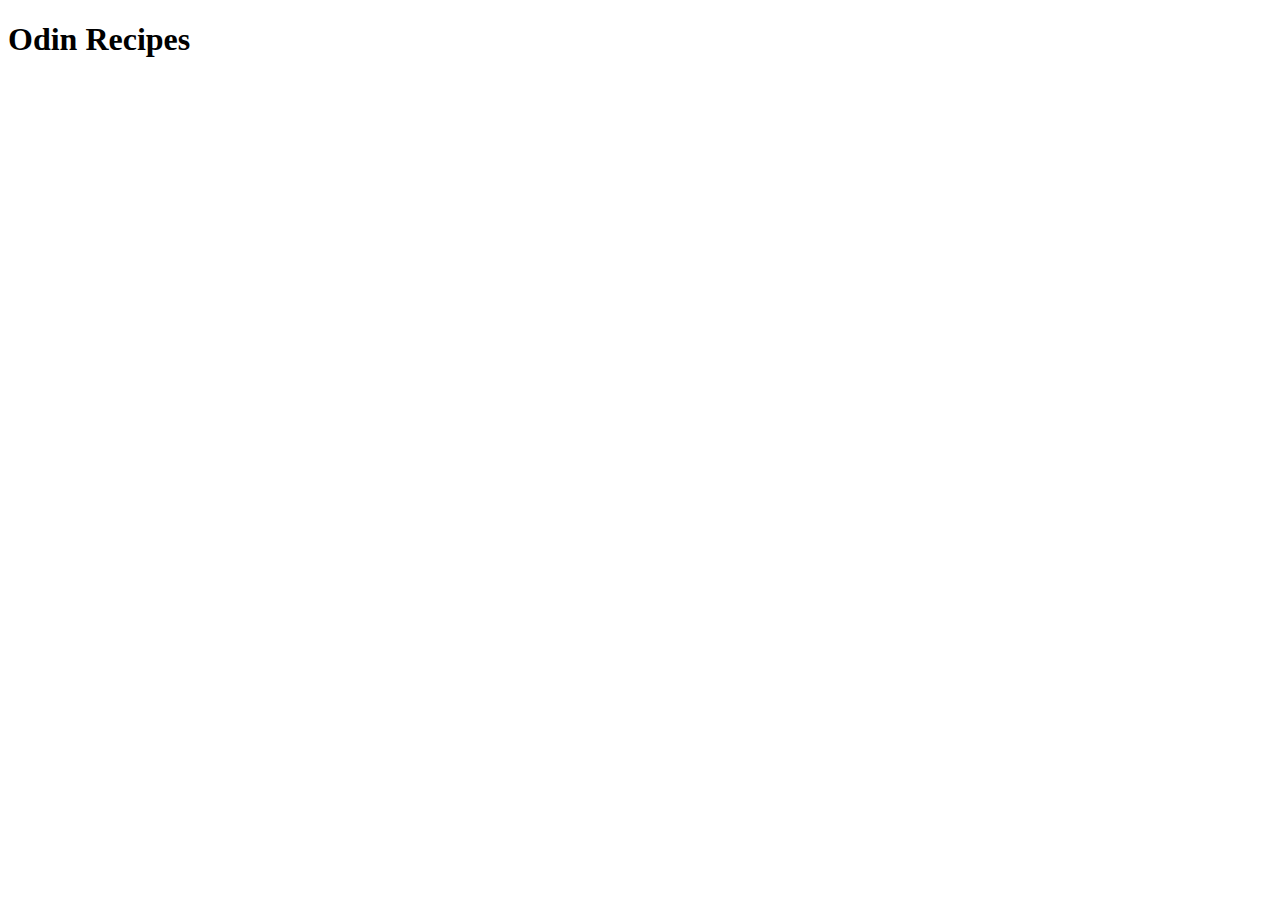
==== index.html @ c679965d "Add index.html" ====
<!DOCTYPE html>
<html lang="en">
  <head>
    <meta charset="UTF-8" />
    <meta name="viewport" content="width=device-width, initial-scale=1.0" />
    <title>Document</title>
  </head>
  <body>
    <h1>Odin Recipes</h1>
  </body>
</html>
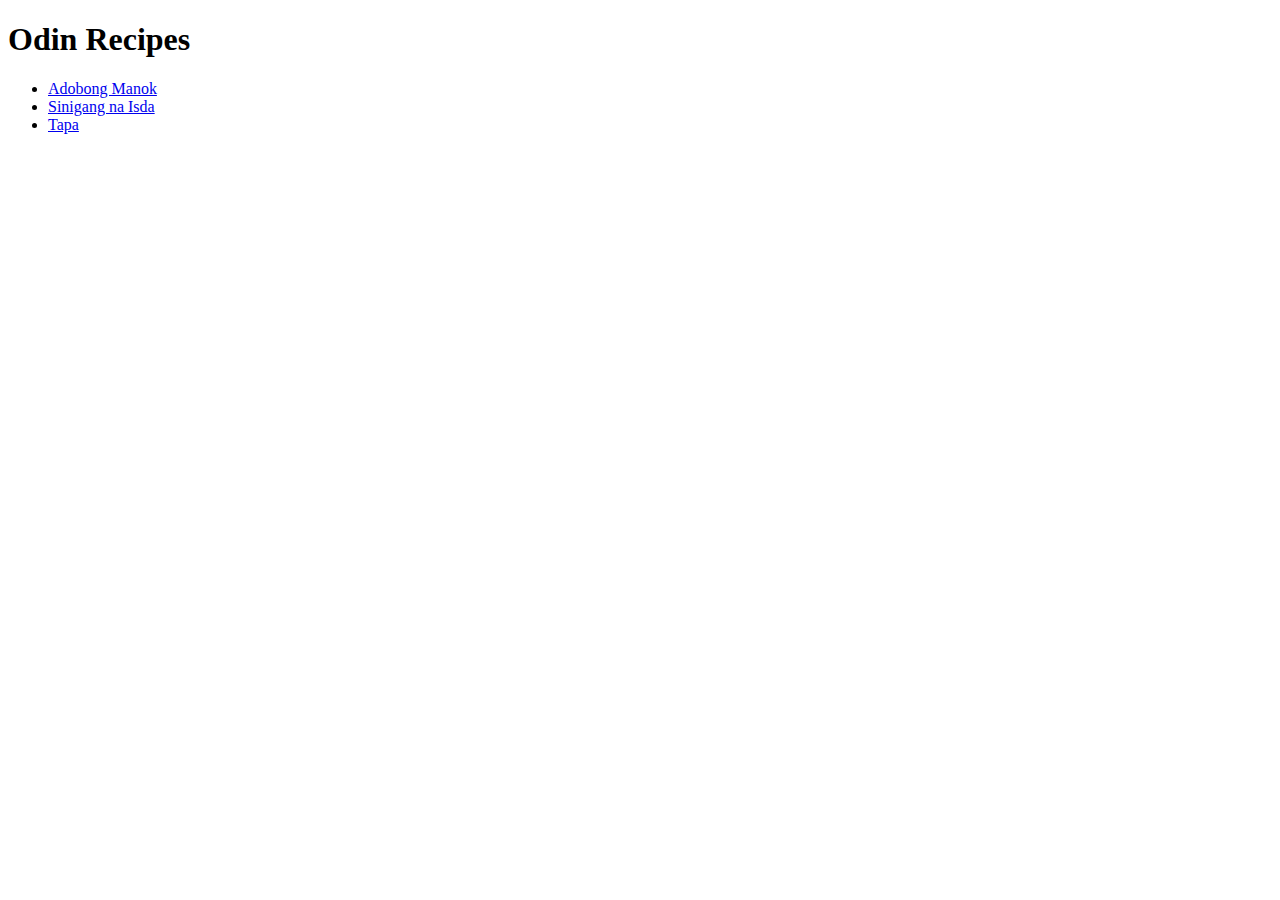
==== commit 6b47f0c3: "Edit adobo.html and index.html" ====
--- a/index.html
+++ b/index.html
@@ -7,5 +7,10 @@
   </head>
   <body>
     <h1>Odin Recipes</h1>
+    <ul>
+      <li><a href="recipes/adobo.html">Adobong Manok</a></li>
+      <li><a href="recipes/sinigang.html">Sinigang na Isda</a></li>
+      <li><a href="recipes/tapa.html">Tapa</a></li>
+    </ul>
   </body>
 </html>
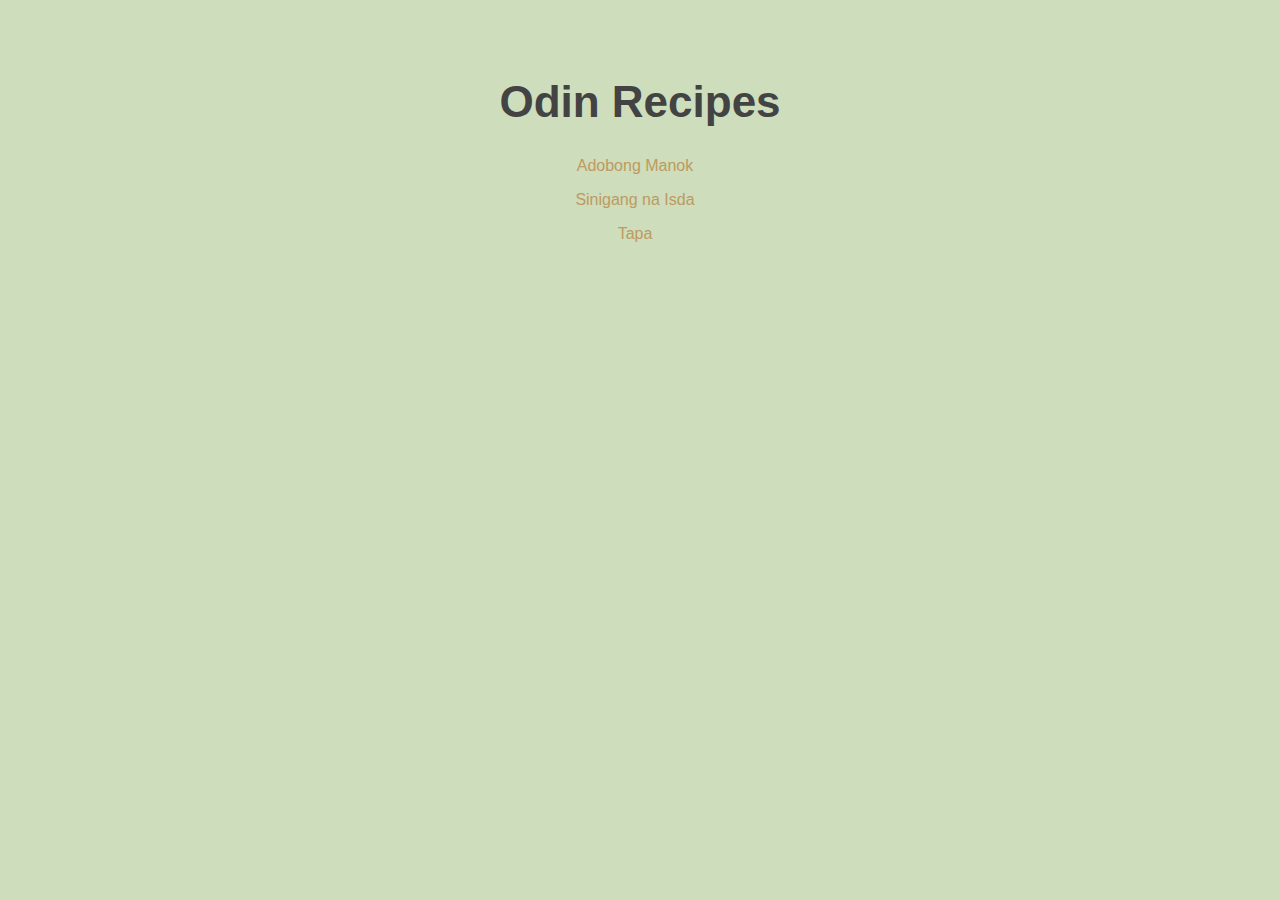
==== commit 758370d1: "Edited index.html and style.css" ====
--- a/index.html
+++ b/index.html
@@ -3,14 +3,19 @@
   <head>
     <meta charset="UTF-8" />
     <meta name="viewport" content="width=device-width, initial-scale=1.0" />
-    <title>Document</title>
+    <title>Odin Recipes</title>
+    <link rel="stylesheet" href="style.css" />
   </head>
   <body>
-    <h1>Odin Recipes</h1>
-    <ul>
-      <li><a href="recipes/adobo.html">Adobong Manok</a></li>
-      <li><a href="recipes/sinigang.html">Sinigang na Isda</a></li>
-      <li><a href="recipes/tapa.html">Tapa</a></li>
-    </ul>
+    <main>
+      <div class="container index">
+        <h1>Odin Recipes</h1>
+        <ul>
+          <li><a href="recipes/adobo.html">Adobong Manok</a></li>
+          <li><a href="recipes/sinigang.html">Sinigang na Isda</a></li>
+          <li><a href="recipes/tapa.html">Tapa</a></li>
+        </ul>
+      </div>
+    </main>
   </body>
 </html>
--- a/style.css
+++ b/style.css
@@ -0,0 +1,53 @@
+*,
+*::before,
+*::after {
+  box-sizing: border-box;
+}
+
+body {
+  font-family: "Poppins", sans-serif;
+  margin: 0;
+  background-color: #ceddbb;
+  color: #be9a60;
+  /*background: url(images/main-hero-bg.gif);
+  object-fit: cover; */
+}
+
+html {
+  scroll-behavior: smooth;
+}
+
+img {
+  max-width: 100%;
+}
+
+a {
+  text-decoration: none;
+  color: inherit;
+}
+
+.container {
+  width: 90%;
+  max-width: 1920px;
+  margin: 0 auto;
+}
+
+h1 {
+  font-size: 2.75rem;
+  color: #434343;
+}
+
+.index {
+  text-align: center;
+  padding: 3em 0;
+}
+
+.index li {
+  list-style: none;
+  margin-left: -50px;
+  margin-bottom: 1em;
+}
+
+a:hover {
+  opacity: 0.5;
+}
